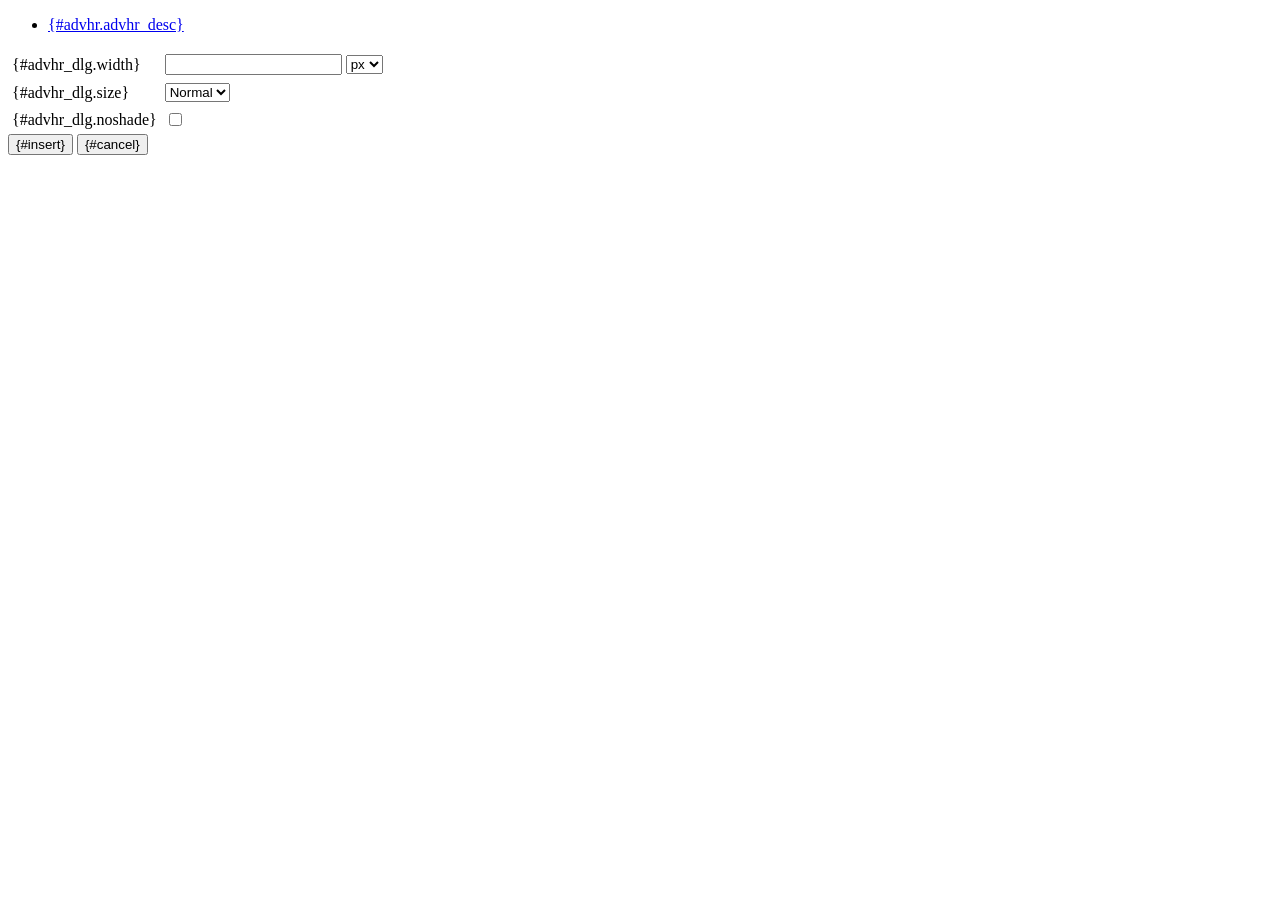
==== includes/jscripts/tiny_mce/plugins/advhr/rule.htm @ 01f77191 "Phpfusion Files Version 8" ====
<!DOCTYPE html PUBLIC "-//W3C//DTD XHTML 1.0 Strict//EN" "http://www.w3.org/TR/xhtml1/DTD/xhtml1-strict.dtd">
<html xmlns="http://www.w3.org/1999/xhtml">
<head>
	<title>{#advhr.advhr_desc}</title>
	<script type="text/javascript" src="../../tiny_mce_popup.js"></script>
	<script type="text/javascript" src="js/rule.js"></script>
	<script type="text/javascript" src="../../utils/mctabs.js"></script>
	<script type="text/javascript" src="../../utils/form_utils.js"></script>
	<link href="css/advhr.css" rel="stylesheet" type="text/css" />
</head>
<body>
<form onsubmit="AdvHRDialog.update();return false;" action="#">
	<div class="tabs">
		<ul>
			<li id="general_tab" class="current"><span><a href="javascript:mcTabs.displayTab('general_tab','general_panel');" onmousedown="return false;">{#advhr.advhr_desc}</a></span></li>
		</ul>
	</div>

	<div class="panel_wrapper">
		<div id="general_panel" class="panel current">
			<table border="0" cellpadding="4" cellspacing="0">
                    <tr>
                        <td><label for="width">{#advhr_dlg.width}</label></td>
                        <td class="nowrap">
                            <input id="width" name="width" type="text" value="" class="mceFocus" />
                            <select name="width2" id="width2">
                                <option value="">px</option>
                                <option value="%">%</option>
                            </select>
                        </td>
                    </tr>
                    <tr>
                        <td><label for="size">{#advhr_dlg.size}</label></td>
                        <td><select id="size" name="size">
                            <option value="">Normal</option>
                            <option value="1">1</option>
                            <option value="2">2</option>
                            <option value="3">3</option>
                            <option value="4">4</option>
                            <option value="5">5</option>
                        </select></td>
                    </tr>
                    <tr>
                        <td><label for="noshade">{#advhr_dlg.noshade}</label></td>
                        <td><input type="checkbox" name="noshade" id="noshade" class="radio" /></td>
                    </tr>
            </table>
		</div>
	</div>

	<div class="mceActionPanel">
		<input type="submit" id="insert" name="insert" value="{#insert}" />
		<input type="button" id="cancel" name="cancel" value="{#cancel}" onclick="tinyMCEPopup.close();" />
	</div>
</form>
</body>
</html>
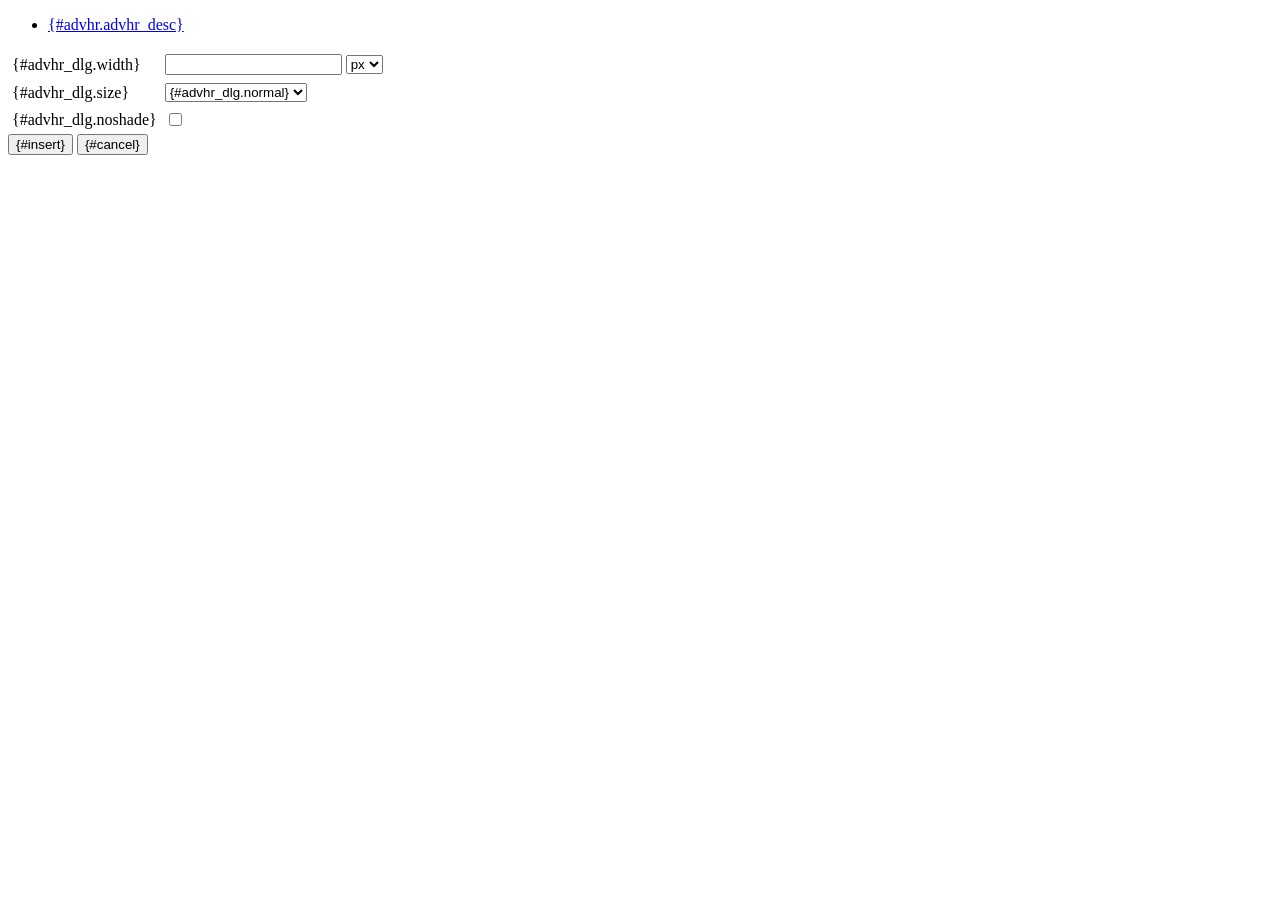
==== commit 98696b9c: "TinyMCE v3.5.8 #1074 http://www.8.php-fusion.net/infusions/roadmap/view.php?item_id=1074" ====
--- a/includes/jscripts/tiny_mce/plugins/advhr/rule.htm
+++ b/includes/jscripts/tiny_mce/plugins/advhr/rule.htm
@@ -1,57 +1,58 @@
-<!DOCTYPE html PUBLIC "-//W3C//DTD XHTML 1.0 Strict//EN" "http://www.w3.org/TR/xhtml1/DTD/xhtml1-strict.dtd">
-<html xmlns="http://www.w3.org/1999/xhtml">
-<head>
-	<title>{#advhr.advhr_desc}</title>
-	<script type="text/javascript" src="../../tiny_mce_popup.js"></script>
-	<script type="text/javascript" src="js/rule.js"></script>
-	<script type="text/javascript" src="../../utils/mctabs.js"></script>
-	<script type="text/javascript" src="../../utils/form_utils.js"></script>
-	<link href="css/advhr.css" rel="stylesheet" type="text/css" />
-</head>
-<body>
-<form onsubmit="AdvHRDialog.update();return false;" action="#">
-	<div class="tabs">
-		<ul>
-			<li id="general_tab" class="current"><span><a href="javascript:mcTabs.displayTab('general_tab','general_panel');" onmousedown="return false;">{#advhr.advhr_desc}</a></span></li>
-		</ul>
-	</div>
-
-	<div class="panel_wrapper">
-		<div id="general_panel" class="panel current">
-			<table border="0" cellpadding="4" cellspacing="0">
-                    <tr>
-                        <td><label for="width">{#advhr_dlg.width}</label></td>
-                        <td class="nowrap">
-                            <input id="width" name="width" type="text" value="" class="mceFocus" />
-                            <select name="width2" id="width2">
-                                <option value="">px</option>
-                                <option value="%">%</option>
-                            </select>
-                        </td>
-                    </tr>
-                    <tr>
-                        <td><label for="size">{#advhr_dlg.size}</label></td>
-                        <td><select id="size" name="size">
-                            <option value="">Normal</option>
-                            <option value="1">1</option>
-                            <option value="2">2</option>
-                            <option value="3">3</option>
-                            <option value="4">4</option>
-                            <option value="5">5</option>
-                        </select></td>
-                    </tr>
-                    <tr>
-                        <td><label for="noshade">{#advhr_dlg.noshade}</label></td>
-                        <td><input type="checkbox" name="noshade" id="noshade" class="radio" /></td>
-                    </tr>
-            </table>
-		</div>
-	</div>
-
-	<div class="mceActionPanel">
-		<input type="submit" id="insert" name="insert" value="{#insert}" />
-		<input type="button" id="cancel" name="cancel" value="{#cancel}" onclick="tinyMCEPopup.close();" />
-	</div>
-</form>
-</body>
-</html>
+<!DOCTYPE html PUBLIC "-//W3C//DTD XHTML 1.0 Strict//EN" "http://www.w3.org/TR/xhtml1/DTD/xhtml1-strict.dtd">
+<html xmlns="http://www.w3.org/1999/xhtml">
+<head>
+	<title>{#advhr.advhr_desc}</title>
+	<script type="text/javascript" src="../../tiny_mce_popup.js"></script>
+	<script type="text/javascript" src="js/rule.js"></script>
+	<script type="text/javascript" src="../../utils/mctabs.js"></script>
+	<script type="text/javascript" src="../../utils/form_utils.js"></script>
+	<link href="css/advhr.css" rel="stylesheet" type="text/css" />
+</head>
+<body role="application">
+<form onsubmit="AdvHRDialog.update();return false;" action="#">
+	<div class="tabs">
+		<ul>
+			<li id="general_tab" class="current" aria-controls="general_panel"><span><a href="javascript:mcTabs.displayTab('general_tab','general_panel');" onmousedown="return false;">{#advhr.advhr_desc}</a></span></li>
+		</ul>
+	</div>
+
+	<div class="panel_wrapper">
+		<div id="general_panel" class="panel current">
+			<table role="presentation" border="0" cellpadding="4" cellspacing="0">
+					<tr role="group" aria-labelledby="width_label">
+						<td><label id="width_label" for="width">{#advhr_dlg.width}</label></td>
+						<td class="nowrap">
+							<input id="width" name="width" type="text" value="" class="mceFocus" />
+							<span style="display:none;" id="width_unit_label">{#advhr_dlg.widthunits}</span>
+							<select name="width2" id="width2" aria-labelledby="width_unit_label">
+								<option value="">px</option>
+								<option value="%">%</option>
+							</select>
+						</td>
+					</tr>
+					<tr>
+						<td><label for="size">{#advhr_dlg.size}</label></td>
+						<td><select id="size" name="size">
+							<option value="">{#advhr_dlg.normal}</option>
+							<option value="1">1</option>
+							<option value="2">2</option>
+							<option value="3">3</option>
+							<option value="4">4</option>
+							<option value="5">5</option>
+						</select></td>
+					</tr>
+					<tr>
+						<td><label for="noshade">{#advhr_dlg.noshade}</label></td>
+						<td><input type="checkbox" name="noshade" id="noshade" class="radio" /></td>
+					</tr>
+			</table>
+		</div>
+	</div>
+
+	<div class="mceActionPanel">
+		<input type="submit" id="insert" name="insert" value="{#insert}" />
+		<input type="button" id="cancel" name="cancel" value="{#cancel}" onclick="tinyMCEPopup.close();" />
+	</div>
+</form>
+</body>
+</html>
